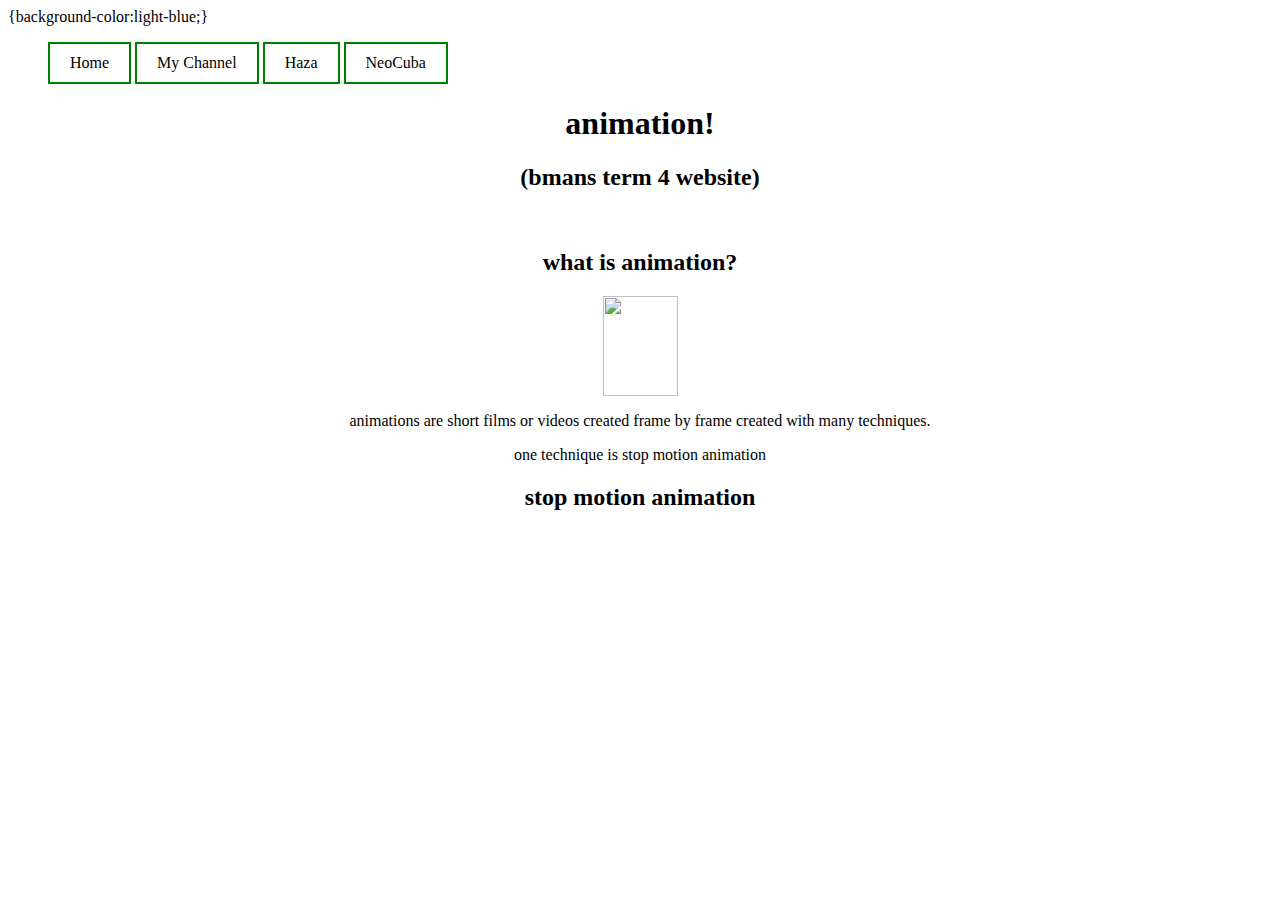
==== index.html @ a015134b "Update index.html" ====
<!DOCTYPE html>
<html>
	<head>
		<link rel="stylesheet" href="stylesheet.css">
	</head>

    <body>
	    {background-color:light-blue;}
	<ul>
		<li><a href="bman59pro.github.io">Home</a></li>
  		<li><a href="https://www.youtube.com/channel/UCEx5K8ZWcMqLwsR6-HQtP9w?" target="_blank">My Channel</a></li>
		 <li><a href="https://www.youtube.com/channel/UCLvhN6O3u6HhzAx90PAJxVQ" target="_blank">Haza</a></li>
		 <li><a href="https://www.youtube.com/channel/UCpafcbINADMxHe-LHmI3Ckg" target="_blank">NeoCuba</a></li>
	    </ul>
    <h1>animation!</h1>
    <h2>(bmans term 4 website)</h2>
    <br>
    <h2>what is animation?</h2>
    <img src="http://vignette1.wikia.nocookie.net/deathbattlefanon/images/d/d0/Mickey-mouse-clubhouse-black-and-white-clipart-miki4.png/revision/latest?cb=20160321213926" height="100" width="75">
    <p>animations are short films or videos created frame by frame created with many techniques.</p>
    <p>one technique is stop motion animation</p> 
    <h2> stop motion animation</h2>
  </body>
</html>
---- stylesheet.css ----
p {
	color: black;
	text-align: center;
}
h1 {
	color: black;
	text-align: center;
	font-family:  "Times New Roman", Times, serif;;
}
h2{
	color: black;
	text-align: center;
	font-family: "Times New Roman", Times, serif;
}
img{
	 display: block;
    	margin: auto;
    	width: 20;
}
li {
    display: inline;
}
 a:link, a:visited {
    background-color: white;
    color: black;
    border: 2px solid green;
    padding: 10px 20px;
    text-align: center;
    text-decoration: none;
    display: inline-block;
}

 a:hover, a:active {
    background-color: green;
    color: white;
}
	 a{
		background-color: light-green;
	}
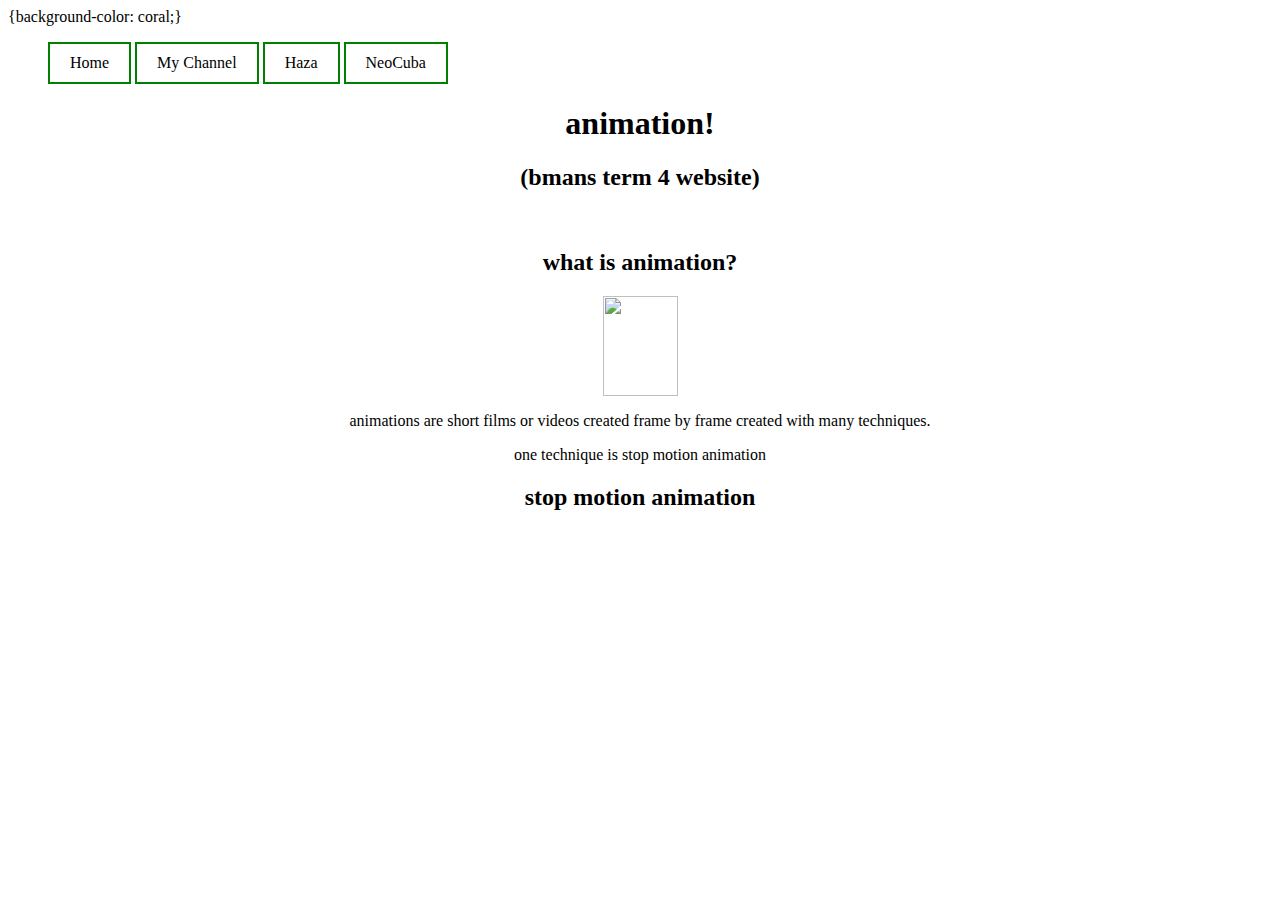
==== commit 6e75a28a: "Update index.html" ====
--- a/index.html
+++ b/index.html
@@ -5,8 +5,7 @@
 		<link rel="stylesheet" href="stylesheet.css">
 	</head>
 
-    <body>
-	    {background-color:light-blue;}
+    <body> {background-color: coral;}
 	<ul>
 		<li><a href="bman59pro.github.io">Home</a></li>
   		<li><a href="https://www.youtube.com/channel/UCEx5K8ZWcMqLwsR6-HQtP9w?" target="_blank">My Channel</a></li>
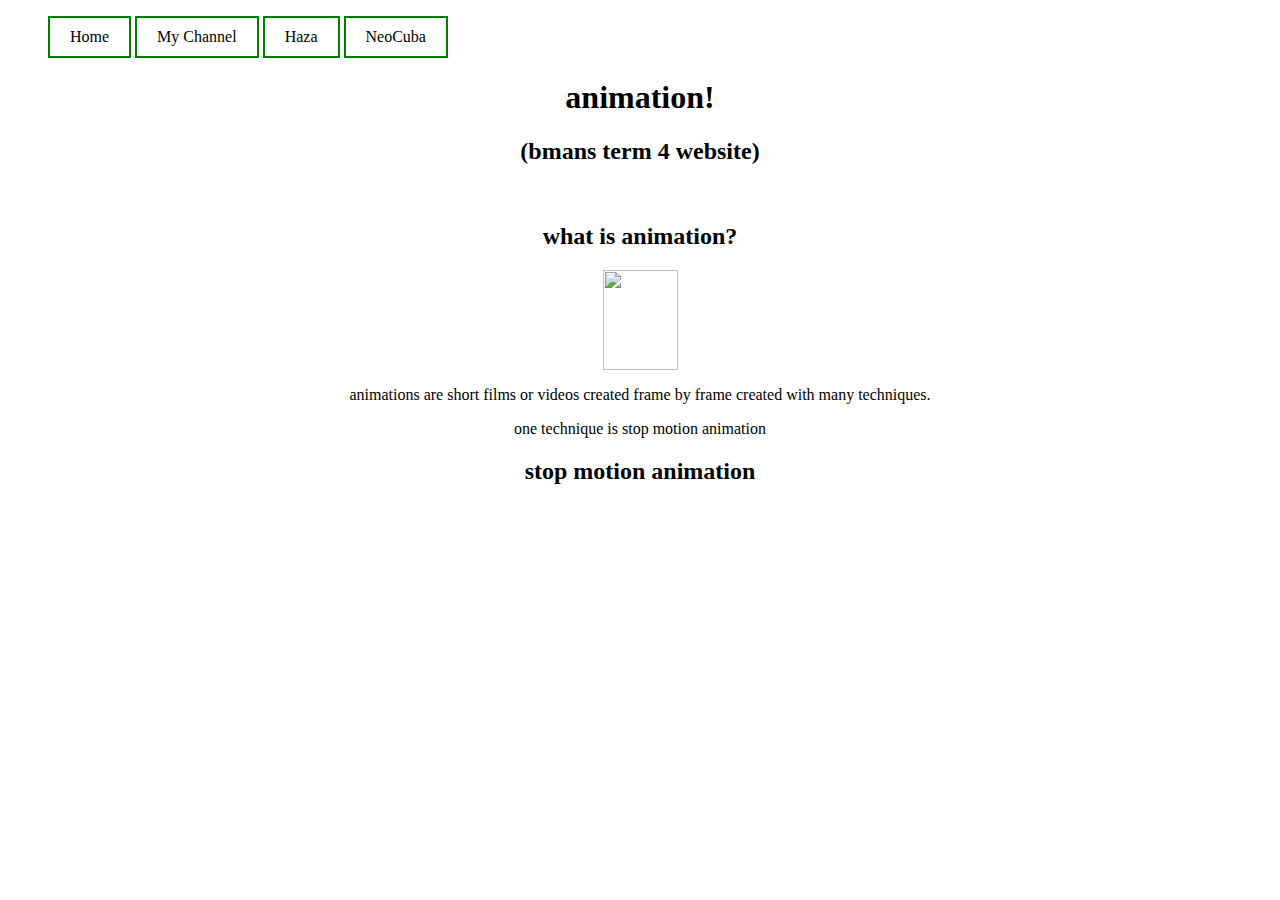
==== commit 7bce6f48: "Update index.html" ====
--- a/index.html
+++ b/index.html
@@ -4,8 +4,6 @@
 	<head>
 		<link rel="stylesheet" href="stylesheet.css">
 	</head>
-
-    <body> {background-color: coral;}
 	<ul>
 		<li><a href="bman59pro.github.io">Home</a></li>
   		<li><a href="https://www.youtube.com/channel/UCEx5K8ZWcMqLwsR6-HQtP9w?" target="_blank">My Channel</a></li>
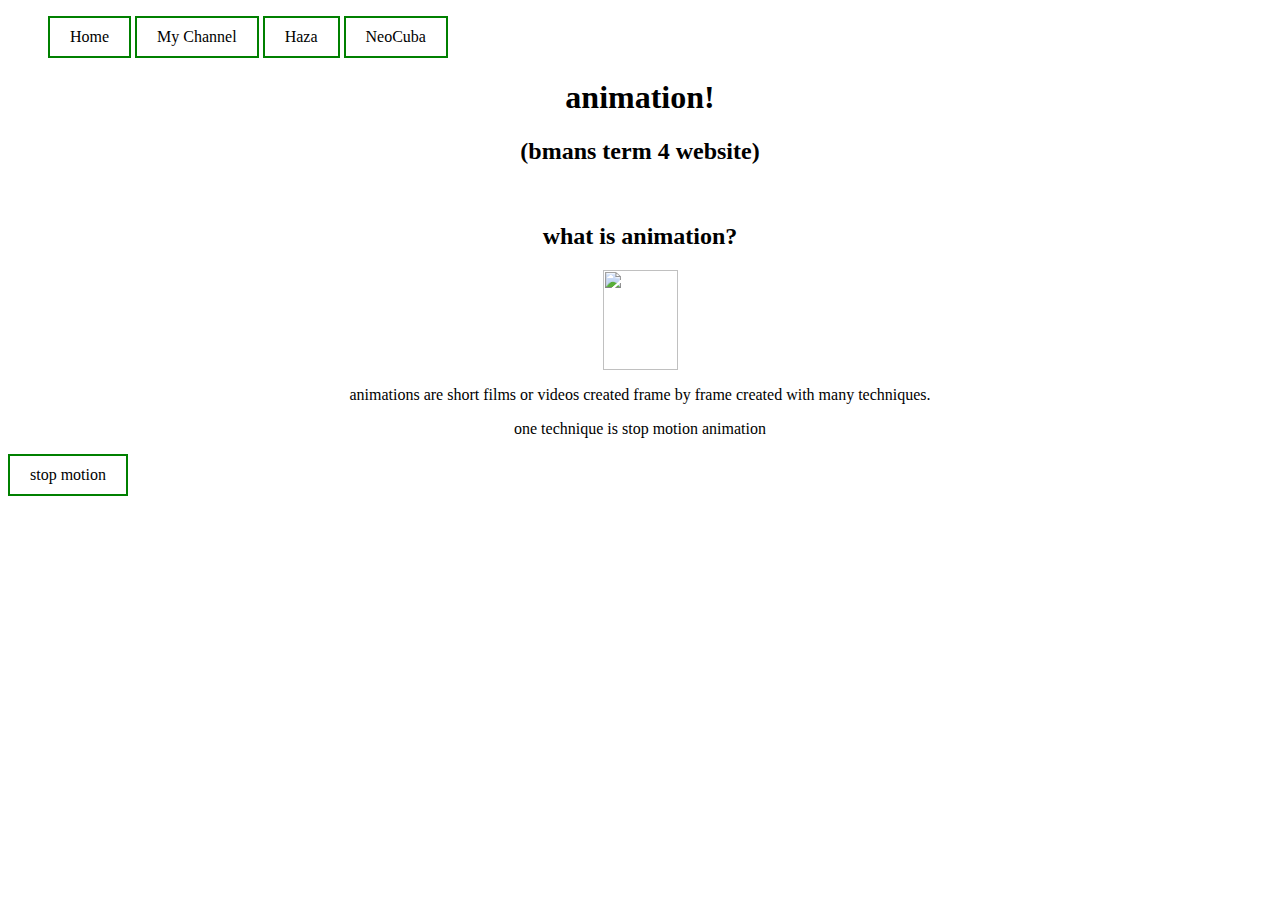
==== commit df52aaab: "Update index.html" ====
--- a/index.html
+++ b/index.html
@@ -17,6 +17,6 @@
     <img src="http://vignette1.wikia.nocookie.net/deathbattlefanon/images/d/d0/Mickey-mouse-clubhouse-black-and-white-clipart-miki4.png/revision/latest?cb=20160321213926" height="100" width="75">
     <p>animations are short films or videos created frame by frame created with many techniques.</p>
     <p>one technique is stop motion animation</p> 
-    <h2> stop motion animation</h2>
+	<li><a href="bman59pro.github.io/old.html">stop motion</a></li>
   </body>
 </html>
--- a/stylesheet.css
+++ b/stylesheet.css
@@ -1,3 +1,8 @@
+body {
+	background-color: light-grey;
+}
+
+
 p {
 	color: black;
 	text-align: center;
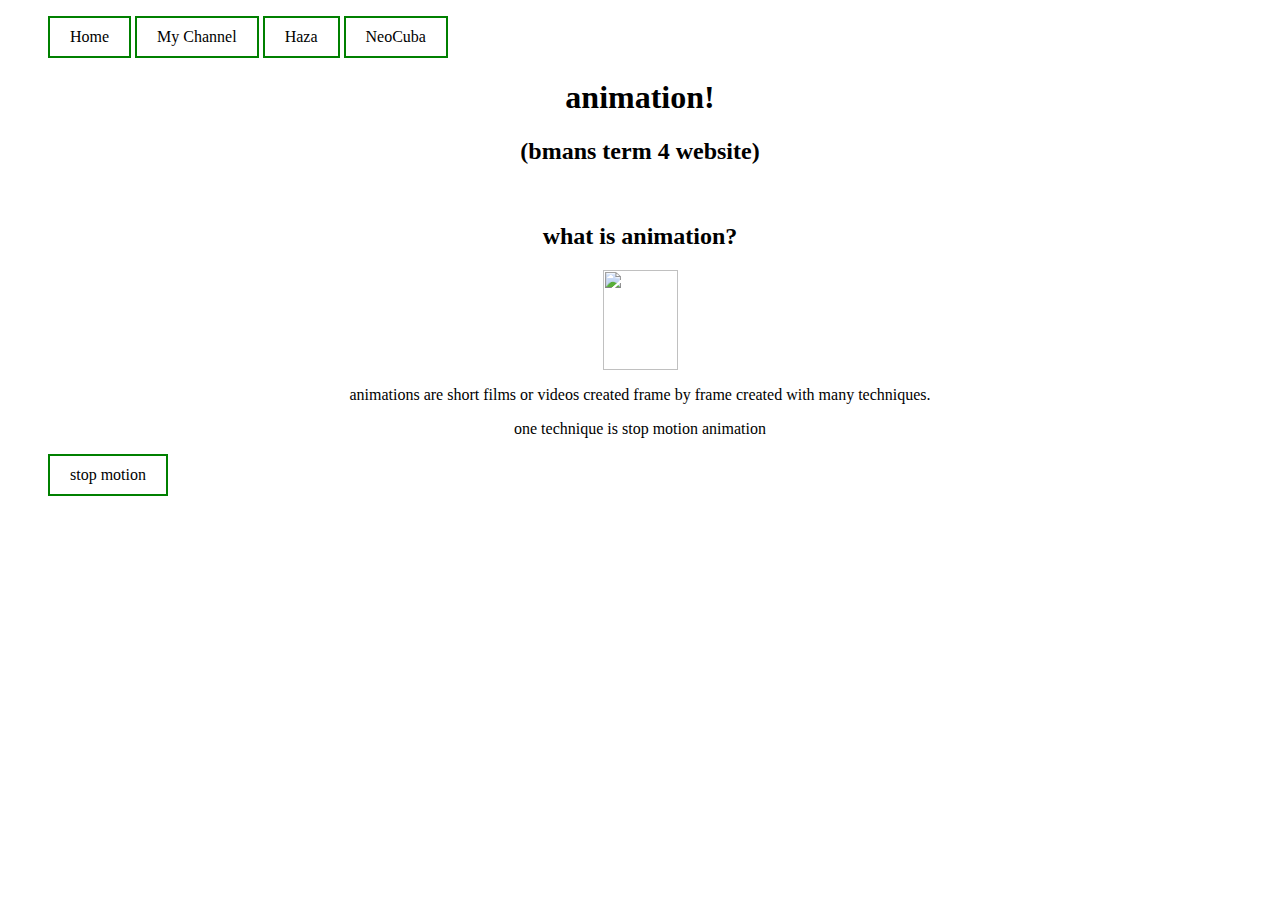
==== commit 5fd206d5: "Update index.html" ====
--- a/index.html
+++ b/index.html
@@ -17,6 +17,8 @@
     <img src="http://vignette1.wikia.nocookie.net/deathbattlefanon/images/d/d0/Mickey-mouse-clubhouse-black-and-white-clipart-miki4.png/revision/latest?cb=20160321213926" height="100" width="75">
     <p>animations are short films or videos created frame by frame created with many techniques.</p>
     <p>one technique is stop motion animation</p> 
+	<ul>
 	<li><a href="bman59pro.github.io/old.html">stop motion</a></li>
+	</ul>
   </body>
 </html>
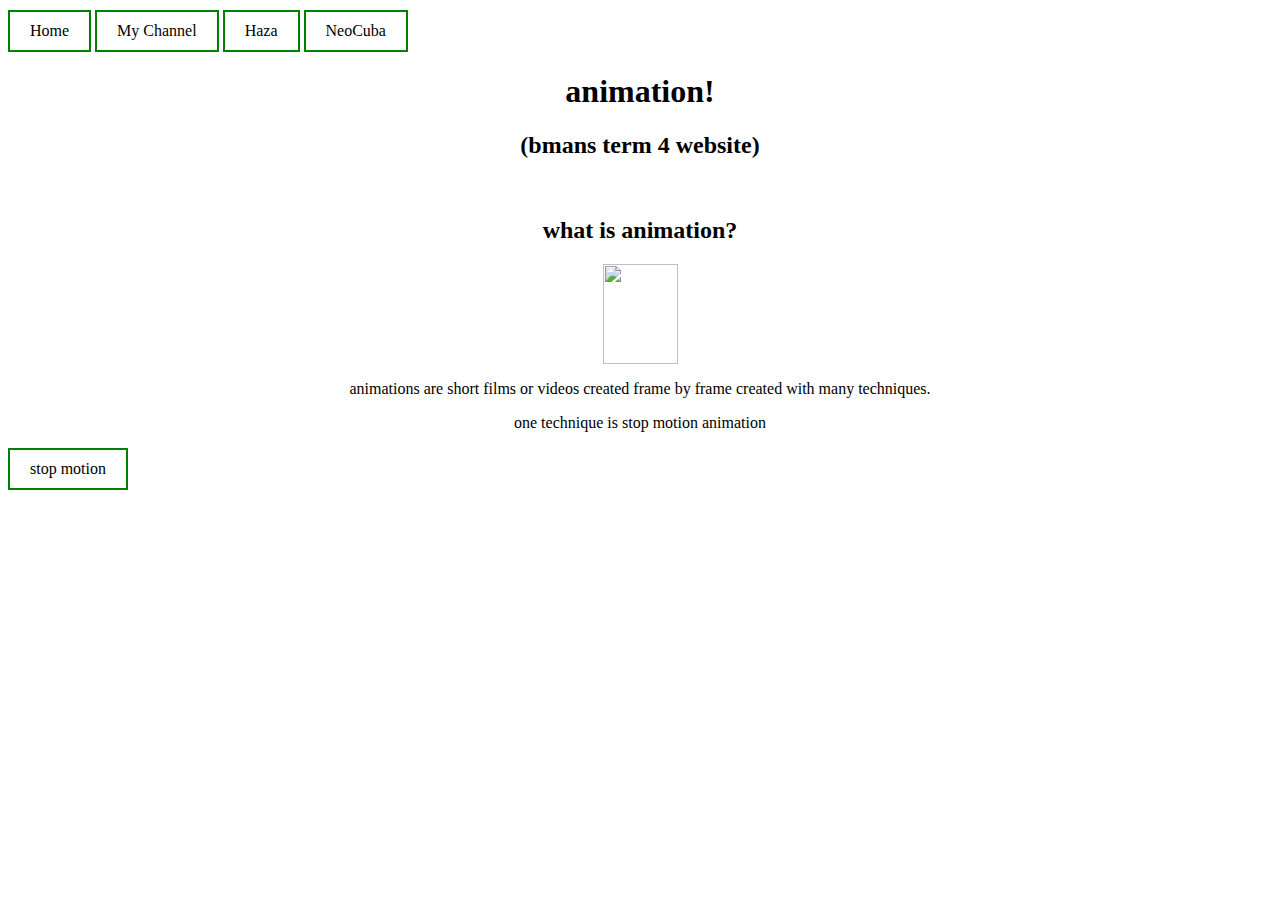
==== commit b8f69f58: "Update index.html" ====
--- a/index.html
+++ b/index.html
@@ -17,8 +17,6 @@
     <img src="http://vignette1.wikia.nocookie.net/deathbattlefanon/images/d/d0/Mickey-mouse-clubhouse-black-and-white-clipart-miki4.png/revision/latest?cb=20160321213926" height="100" width="75">
     <p>animations are short films or videos created frame by frame created with many techniques.</p>
     <p>one technique is stop motion animation</p> 
-	<ul>
 	<li><a href="bman59pro.github.io/old.html">stop motion</a></li>
-	</ul>
   </body>
 </html>
--- a/stylesheet.css
+++ b/stylesheet.css
@@ -42,3 +42,8 @@
 	 a{
 		background-color: light-green;
 	}
+
+ul {
+	padding: 0;
+	margin: 10px auto;
+}
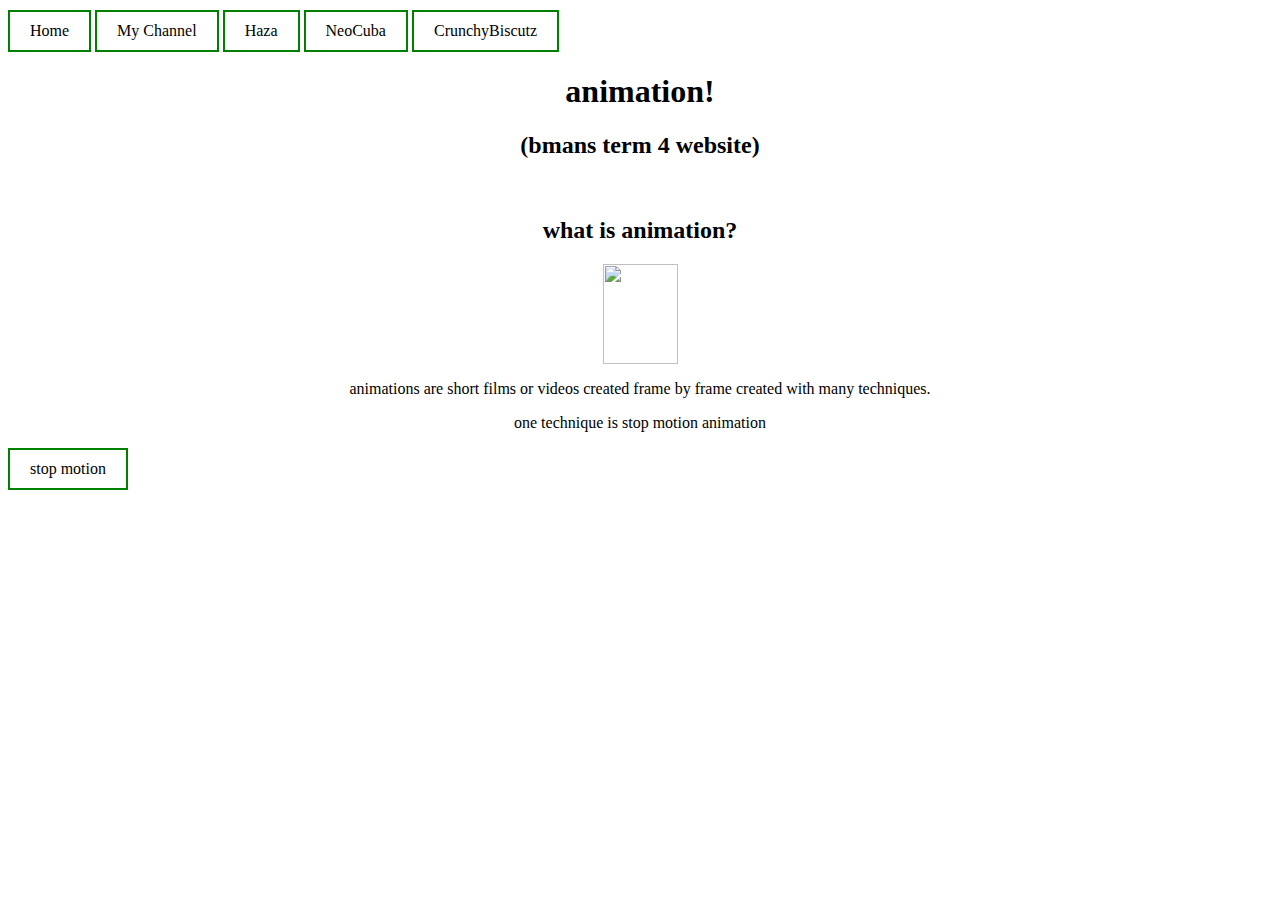
==== commit f11b50e9: "Update index.html" ====
--- a/index.html
+++ b/index.html
@@ -9,6 +9,7 @@
   		<li><a href="https://www.youtube.com/channel/UCEx5K8ZWcMqLwsR6-HQtP9w?" target="_blank">My Channel</a></li>
 		 <li><a href="https://www.youtube.com/channel/UCLvhN6O3u6HhzAx90PAJxVQ" target="_blank">Haza</a></li>
 		 <li><a href="https://www.youtube.com/channel/UCpafcbINADMxHe-LHmI3Ckg" target="_blank">NeoCuba</a></li>
+		<li><a href="https://www.youtube.com/channel/UC3hVxAJHZgHPGtI92Ojxzcg" target="_blank">CrunchyBiscutz</a></li>
 	    </ul>
     <h1>animation!</h1>
     <h2>(bmans term 4 website)</h2>
